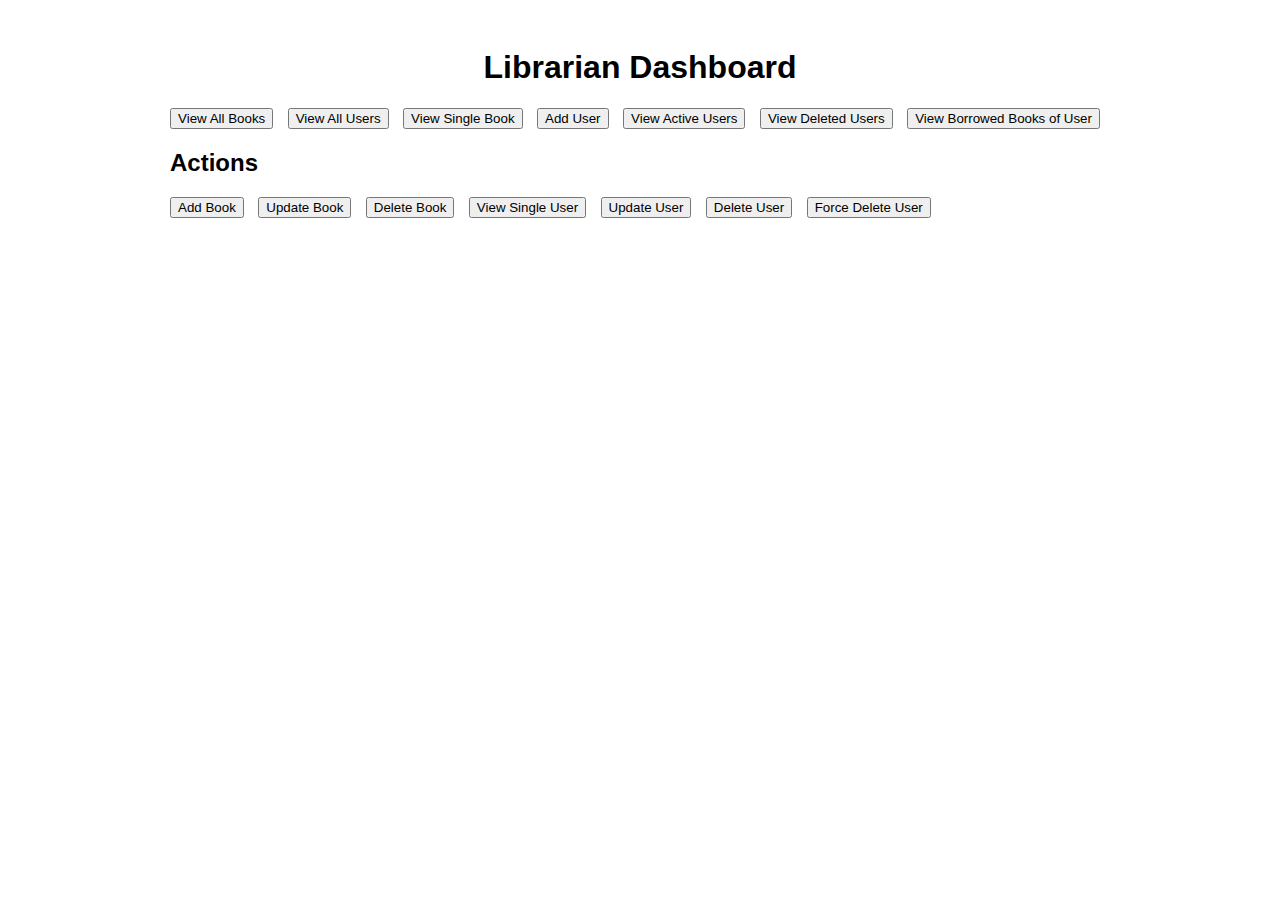
==== librarian-dashboard.html @ 13aad034 "1st push" ====
<!DOCTYPE html>
<html lang="en">

<head>
  <meta charset="UTF-8" />
  <meta name="viewport" content="width=device-width, initial-scale=1.0" />
  <title>Librarian Dashboard</title>
  <style>
    body {
      font-family: Arial, sans-serif;
      padding: 20px;
      display: flex;
      flex-direction: column;
      align-items: center;
    }

    .actions {
      margin-bottom: 20px;
    }

    .actions button {
      margin-right: 10px;
      cursor: pointer;
    }

    #content {
      margin-top: 20px;
      width: 100%;
      max-width: 600px;
    }

    ul {
      list-style-type: none;
      padding: 0;
    }

    li {
      border: 1px solid #ccc;
      padding: 10px;
      border-radius: 5px;
      margin-bottom: 10px;
      background-color: #f9f9f9;
    }

    h1 {
      text-align: center;
    }
  </style>
</head>

<body>
  <h1>Librarian Dashboard</h1>

  <div class="actions">
    <button onclick="fetchBooks()">View All Books</button>
    <button onclick="fetchUsers()">View All Users</button>
    <button onclick="viewBook()">View Single Book</button>
    <button onclick="addUserPrompt()">Add User</button>
    <button onclick="fetchActiveUsers()">View Active Users</button>
    <button onclick="fetchDeletedUsers()">View Deleted Users</button>
    <button onclick="getUserTransactionsPrompt()">View Borrowed Books of User</button>

    <h2>Actions</h2>
    <button onclick="addBookPrompt()">Add Book</button>
    <button onclick="updateBookPrompt()">Update Book</button>
    <button onclick="deleteBookPrompt()">Delete Book</button>
    <button onclick="viewUserPrompt()">View Single User</button>
    <button onclick="updateUserPrompt()">Update User</button>
    <button onclick="deleteUserPrompt()">Delete User</button>
    <button onclick="forceDeleteUserPrompt()">Force Delete User</button>
  </div>

  <div id="content"></div>

  <script>
    const baseUrl = "http://localhost:8080";
    const token = localStorage.getItem("token");

    function forceDeleteUserPrompt() {
      alert('Warning: This action is irreversible!');
      const id = prompt("Enter the ID of the user you want to force delete:");
      if (id) {
        forceDeleteUser(id);
      }
    }

    async function forceDeleteUser(id) {
      try {
        const response = await fetch(`${baseUrl}/librarian/users/${id}/force`, {
          method: 'DELETE',
          headers: { Authorization: `Bearer ${token}` },
        });

        if (!response.ok) throw new Error('Network response was not ok');

        const result = await response.json();
        alert(result.message || 'User force deleted successfully!');
      } catch (error) {
        console.error('Error force deleting user:', error);
        document.getElementById("content").innerHTML = '<p>Error force deleting user.</p>';
      }
    }

    function deleteUserPrompt() {
      const id = prompt("Enter the ID of the user you want to delete:");
      if (id) {
        deleteUser(id);
      }
    }

    async function deleteUser(id) {
      try {
        const response = await fetch(`${baseUrl}/librarian/users/${id}`, {
          method: 'DELETE',
          headers: { Authorization: `Bearer ${token}` },
        });

        if (!response.ok) throw new Error('Network response was not ok');

        const result = await response.json();
        alert(result.message || 'User deleted successfully!');
      } catch (error) {
        console.error('Error deleting user:', error);
        document.getElementById("content").innerHTML = '<p>Error deleting user.</p>';
      }
    }

    function updateUserPrompt() {
      const id = prompt("Enter the ID of the user you want to update:");
      const username = prompt("Enter the username of the user you want to update:");
      const role = prompt("Enter the role of the user you want to update (LIBRARIAN / MEMBER):");
      const isActive = prompt("Enter the status of the user you want to update (true/false):");

      // Convert isActive to a boolean value
      const isActiveBoolean = isActive.toLowerCase() === 'true';

      if (id && username && role && (isActive === 'true' || isActive === 'false')) {
        updateUser(id, { username, role, is_active: isActiveBoolean });
      } else {
        alert('Invalid input!');
      }
    }


    async function updateUser(id, user) {
      try {
        const response = await fetch(`${baseUrl}/librarian/users/${id}`, {
          method: 'PUT',
          headers: {
            'Content-Type': 'application/json',
            Authorization: `Bearer ${token}`,
          },
          body: JSON.stringify(user),
        });

        const result = await response.json();
        console.log(result);
        alert(result.message || 'User updated successfully!');
      } catch (error) {
        console.error('Error updating user:', error);
        document.getElementById("content").innerHTML = '<p>Error updating user.</p>';
      }
    }

    function deleteBookPrompt() {
      const isbn = prompt("Enter isbn of book you want to delete:");
      if (isbn) {
        deleteBook(isbn);
      }
    }

    async function deleteBook(isbn) {
      try {
        const response = await fetch(`${baseUrl}/librarian/books/${isbn}`, {
          method: 'DELETE',
          headers: { Authorization: `Bearer ${token}` },
        });

        if (!response.ok) throw new Error('Network response was not ok');

        const result = await response.json();
        alert(result.message || 'Book deleted successfully!');
      } catch (error) {
        console.error('Error deleting book:', error);
        document.getElementById("content").innerHTML = '<>Error deleting book.</p>';
      }
    }


    function updateBookPrompt() {
      const isbn = prompt("Enter the ISBN of the book you want to update:");
      const title = prompt("Enter the title of the book you want to update:");
      const author = prompt("Enter the author of the book you want to update:");
      const status = prompt("Enter the status of the book you want to update:");
      const qty = Number(prompt("Enter the quantity of the book you want to update:"));
      if (title && author && isbn && status && !isNaN(qty)) {
        updateBook(isbn, { title, author, status, qty });
      } else {
        alert('Invalid input!');
      }
    }

    async function updateBook(isbn, book) {
      try {
        const response = await fetch(`${baseUrl}/librarian/books/${isbn}`, {
          method: 'PUT',
          headers: {
            'Content-Type': 'application/json',
            Authorization: `Bearer ${token}`,
          },
          body: JSON.stringify(book),
        });

        const result = await response.json();
        console.log(result);
        alert(result.message || 'Book updated successfully!');
      } catch (error) {
        console.error('Error updating book:', error);
      }
    }

    // Prompt to add a user
    function addUserPrompt() {
      const username = prompt("Enter username:");
      const password = prompt("Enter password:");
      const role = prompt("Enter role (LIBRARIAN / MEMBER):");
      if (username && password && role) {
        addUser({ username, password, role });
      } else {
        alert('Invalid input!');
      }
    }

    // Add a user
    async function addUser(user) {
      try {
        const response = await fetch(`${baseUrl}/librarian/users`, {
          method: 'POST',
          headers: {
            'Content-Type': 'application/json',
            Authorization: `Bearer ${token}`,
          },
          body: JSON.stringify(user),
        });

        const result = await response.json();
        console.log(result);
        alert(result.message || 'User added successfully!');
      } catch (error) {
        console.error('Error adding User:', error);
      }
    }

    function viewUserPrompt() {
      const isbn = prompt("Enter id of the user you want to view:");
      if (isbn) {
        viewUserById(isbn);
      }
    }

    async function viewUserById(uid) {
      try {
        const response = await fetch(`${baseUrl}/librarian/users/${uid}`, {
          headers: { Authorization: `Bearer ${token}` },
        });

        if (!response.ok) throw new Error('Network response was not ok');

        const user = await response.json();
        renderUsers([user]);
      } catch (error) {
        console.error('Error fetching book by userId:', error);
        document.getElementById("content").innerHTML = '<p>Error fetching user details.</p>';
      }
    }

    // Prompt to view a book by ID
    function viewBook() {
      const isbn = prompt("Enter the ISBN of the book you want to view:");
      if (isbn) {
        viewBookById(isbn);
      }
    }

    // View a book by ID
    async function viewBookById(isbn) {
      try {
        const response = await fetch(`${baseUrl}/librarian/books/${isbn}`, {
          headers: { Authorization: `Bearer ${token}` },
        });

        if (!response.ok) throw new Error('Network response was not ok');
        const book = await response.json();
        renderBooks([book]);
      } catch (error) {
        console.error('Error fetching book by ISBN:', error);
        document.getElementById("content").innerHTML = '<p>Error fetching book details.</p>';
      }
    }

    // Function to render books
    function renderBooks(books) {
      const contentDiv = document.getElementById("content");
      contentDiv.innerHTML = '';
      const ul = document.createElement('ul');
      books.forEach(book => {
        const li = document.createElement('li');
        li.innerHTML = `
                    <strong>Title:</strong> ${book.title}<br>
                    <strong>Author:</strong> ${book.author}<br>
                    <strong>ISBN:</strong> ${book.isbn}<br>
                    <strong>Status:</strong> ${book.status}<br>
                    <strong>Quantity:</strong> ${book.qty}
                `;
        ul.appendChild(li);
      });
      contentDiv.appendChild(ul);
    }

    // Function to render users
    function renderUsers(users) {
      const contentDiv = document.getElementById("content");
      contentDiv.innerHTML = ''; // Clear previous content
      const ul = document.createElement('ul');

      users.forEach(user => {
        const li = document.createElement('li');
        li.innerHTML = `
                <strong>ID:</strong> ${user.id}<br>
                <strong>Username:</strong> ${user.username}<br>
                <strong>Role:</strong> ${user.role}<br>
                <strong>Is Active:</strong> ${user.is_active ? 'Active' : 'Inactive'}
            `;
        ul.appendChild(li);
      });

      contentDiv.appendChild(ul);
    }

    // Fetch and display all books
    async function fetchBooks() {
      try {
        const response = await fetch(`${baseUrl}/librarian/books`, {
          headers: { Authorization: `Bearer ${token}` },
        });
        const books = await response.json();
        renderBooks(books);
      } catch (error) {
        console.error('Error fetching books:', error);
      }
    }

    // Prompt to add a book
    function addBookPrompt() {
      const title = prompt("Enter book title:");
      const author = prompt("Enter book author:");
      const isbn = prompt("Enter book ISBN:");
      const status = prompt("Enter book status (AVAILABLE/OUT_OF_STOCK):");
      const qty = Number(prompt("Enter book quantity:"));
      if (title && author && isbn && !isNaN(qty)) {
        addBook({ title, author, isbn, qty, status });
      } else {
        alert('Invalid input!');
      }
    }

    // Add a book
    async function addBook(book) {
      try {
        const response = await fetch(`${baseUrl}/librarian/books`, {
          method: 'POST',
          headers: {
            'Content-Type': 'application/json',
            Authorization: `Bearer ${token}`,
          },
          body: JSON.stringify(book),
        });

        const result = await response.json();
        console.log(result);
        alert(result.message || 'Book added successfully!');
        fetchBooks();
      } catch (error) {
        console.error('Error adding book:', error);
      }
    }

    // Fetch all users
    async function fetchUsers() {
      try {
        const response = await fetch(`${baseUrl}/librarian/users`, {
          headers: { Authorization: `Bearer ${token}` },
        });

        const users = await response.json();
        renderUsers(users);
      } catch (error) {
        console.error('Error fetching users:', error);
      }
    }

    // Fetch active users
    async function fetchActiveUsers() {
      try {
        const response = await fetch(`${baseUrl}/librarian/users/active`, {
          headers: { Authorization: `Bearer ${token}` },
        });

        const users = await response.json();

        if (users.length === 0) {
          document.getElementById("content").innerHTML = '<p>No active users found.</p>';
        } else {
          renderUsers(users);
        }
      } catch (error) {
        console.error('Error fetching active users:', error);
      }
    }

    // Fetch deleted users
    async function fetchDeletedUsers() {
      try {
        const response = await fetch(`${baseUrl}/librarian/users/deleted`, {
          headers: { Authorization: `Bearer ${token}` },
        });

        const users = await response.json();
        renderUsers(users);
      } catch (error) {
        console.error('Error fetching deleted users:', error);
      }
    }

    function renderTransction(transactions) {
      const contentDiv = document.getElementById("content");
      contentDiv.innerHTML = '';
      const ul = document.createElement('ul');
      transactions.forEach(transaction => {
        const li = document.createElement('li');
        li.innerHTML = `
                    <strong>ID:</strong> ${transaction.id}<br>
                    <strong>UserID:</strong> ${transaction.user_id}<br>
                    <strong>BookID:</strong> ${transaction.book_id}<br>
                    <strong>BorrowedAt:</strong> ${transaction.borrowed_at}<br>
                    <strong>ReturnedAt:</strong> ${transaction.returned_at}<br>
                    <strong>Status:</strong> ${transaction.status}
                `;
        ul.appendChild(li);
      });
      contentDiv.appendChild(ul);
    }

    // Fetch borrowed books of a user
    function getUserTransactionsPrompt() {
      const userId = prompt("Enter the user ID:");
      if (userId) {
        fetchUserTransactions(userId);
      }
    }

    async function fetchUserTransactions(userId) {
      try {
        const response = await fetch(`${baseUrl}/librarian/users/${userId}/history`, {
          headers: { Authorization: `Bearer ${token}` },
        });

        const transactions = await response.json();

        if (transactions.length === 0) {
          document.getElementById("content").innerHTML = '<p>No Transactions found for this user.</p>';
        } else {
          renderTransction(transactions);
        }
      } catch (error) {
        console.error('Error fetching user borrowed books:', error);
      }
    }

  </script>
</body>

</html>
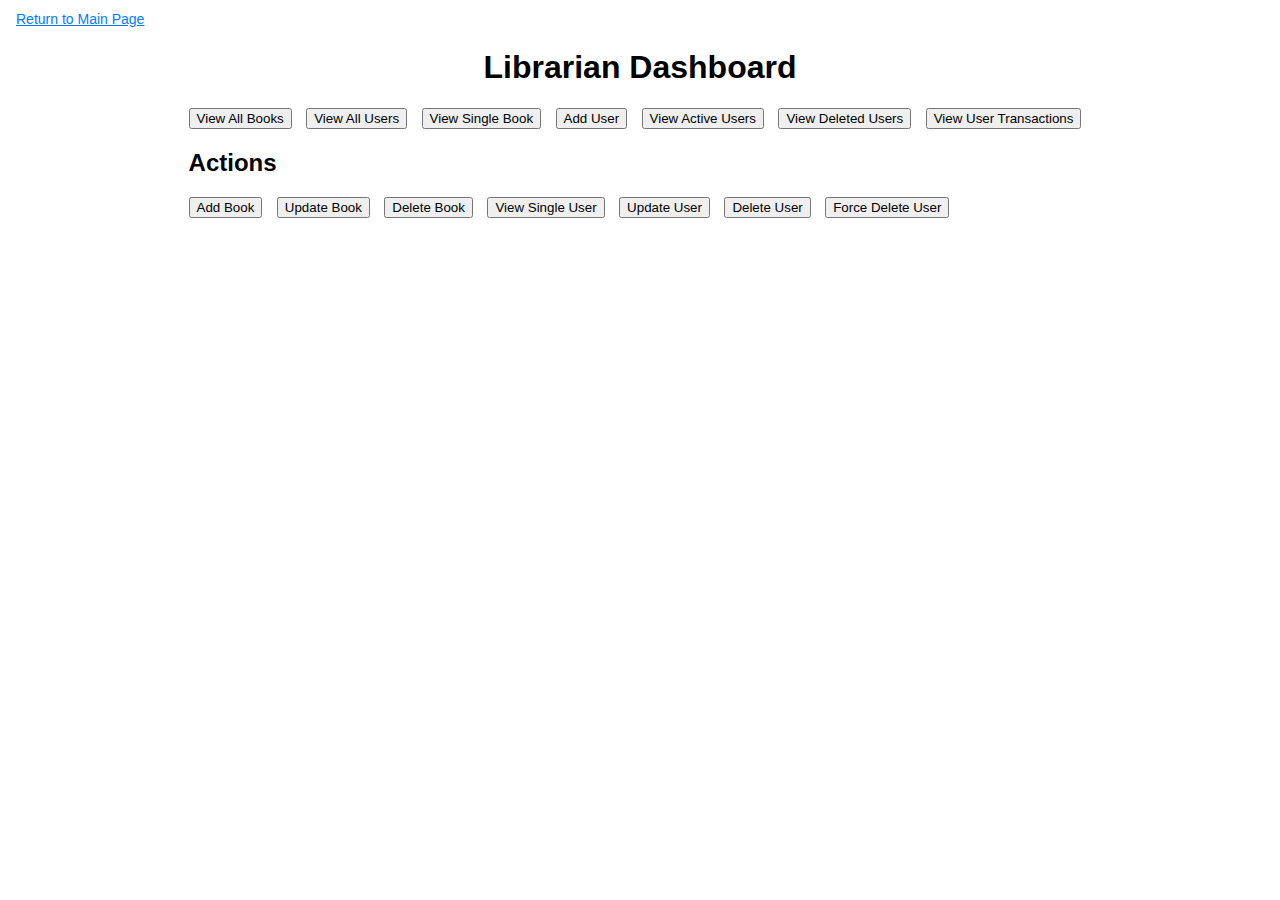
==== commit 11390850: "some changes made for smooth experience" ====
--- a/librarian-dashboard.html
+++ b/librarian-dashboard.html
@@ -1,483 +1,506 @@
-<!DOCTYPE html>
-<html lang="en">
-
-<head>
-  <meta charset="UTF-8" />
-  <meta name="viewport" content="width=device-width, initial-scale=1.0" />
-  <title>Librarian Dashboard</title>
-  <style>
-    body {
-      font-family: Arial, sans-serif;
-      padding: 20px;
-      display: flex;
-      flex-direction: column;
-      align-items: center;
-    }
-
-    .actions {
-      margin-bottom: 20px;
-    }
-
-    .actions button {
-      margin-right: 10px;
-      cursor: pointer;
-    }
-
-    #content {
-      margin-top: 20px;
-      width: 100%;
-      max-width: 600px;
-    }
-
-    ul {
-      list-style-type: none;
-      padding: 0;
-    }
-
-    li {
-      border: 1px solid #ccc;
-      padding: 10px;
-      border-radius: 5px;
-      margin-bottom: 10px;
-      background-color: #f9f9f9;
-    }
-
-    h1 {
-      text-align: center;
-    }
-  </style>
-</head>
-
-<body>
-  <h1>Librarian Dashboard</h1>
-
-  <div class="actions">
-    <button onclick="fetchBooks()">View All Books</button>
-    <button onclick="fetchUsers()">View All Users</button>
-    <button onclick="viewBook()">View Single Book</button>
-    <button onclick="addUserPrompt()">Add User</button>
-    <button onclick="fetchActiveUsers()">View Active Users</button>
-    <button onclick="fetchDeletedUsers()">View Deleted Users</button>
-    <button onclick="getUserTransactionsPrompt()">View Borrowed Books of User</button>
-
-    <h2>Actions</h2>
-    <button onclick="addBookPrompt()">Add Book</button>
-    <button onclick="updateBookPrompt()">Update Book</button>
-    <button onclick="deleteBookPrompt()">Delete Book</button>
-    <button onclick="viewUserPrompt()">View Single User</button>
-    <button onclick="updateUserPrompt()">Update User</button>
-    <button onclick="deleteUserPrompt()">Delete User</button>
-    <button onclick="forceDeleteUserPrompt()">Force Delete User</button>
-  </div>
-
-  <div id="content"></div>
-
-  <script>
-    const baseUrl = "http://localhost:8080";
-    const token = localStorage.getItem("token");
-
-    function forceDeleteUserPrompt() {
-      alert('Warning: This action is irreversible!');
-      const id = prompt("Enter the ID of the user you want to force delete:");
-      if (id) {
-        forceDeleteUser(id);
-      }
-    }
-
-    async function forceDeleteUser(id) {
-      try {
-        const response = await fetch(`${baseUrl}/librarian/users/${id}/force`, {
-          method: 'DELETE',
-          headers: { Authorization: `Bearer ${token}` },
-        });
-
-        if (!response.ok) throw new Error('Network response was not ok');
-
-        const result = await response.json();
-        alert(result.message || 'User force deleted successfully!');
-      } catch (error) {
-        console.error('Error force deleting user:', error);
-        document.getElementById("content").innerHTML = '<p>Error force deleting user.</p>';
-      }
-    }
-
-    function deleteUserPrompt() {
-      const id = prompt("Enter the ID of the user you want to delete:");
-      if (id) {
-        deleteUser(id);
-      }
-    }
-
-    async function deleteUser(id) {
-      try {
-        const response = await fetch(`${baseUrl}/librarian/users/${id}`, {
-          method: 'DELETE',
-          headers: { Authorization: `Bearer ${token}` },
-        });
-
-        if (!response.ok) throw new Error('Network response was not ok');
-
-        const result = await response.json();
-        alert(result.message || 'User deleted successfully!');
-      } catch (error) {
-        console.error('Error deleting user:', error);
-        document.getElementById("content").innerHTML = '<p>Error deleting user.</p>';
-      }
-    }
-
-    function updateUserPrompt() {
-      const id = prompt("Enter the ID of the user you want to update:");
-      const username = prompt("Enter the username of the user you want to update:");
-      const role = prompt("Enter the role of the user you want to update (LIBRARIAN / MEMBER):");
-      const isActive = prompt("Enter the status of the user you want to update (true/false):");
-
-      // Convert isActive to a boolean value
-      const isActiveBoolean = isActive.toLowerCase() === 'true';
-
-      if (id && username && role && (isActive === 'true' || isActive === 'false')) {
-        updateUser(id, { username, role, is_active: isActiveBoolean });
-      } else {
-        alert('Invalid input!');
-      }
-    }
-
-
-    async function updateUser(id, user) {
-      try {
-        const response = await fetch(`${baseUrl}/librarian/users/${id}`, {
-          method: 'PUT',
-          headers: {
-            'Content-Type': 'application/json',
-            Authorization: `Bearer ${token}`,
-          },
-          body: JSON.stringify(user),
-        });
-
-        const result = await response.json();
-        console.log(result);
-        alert(result.message || 'User updated successfully!');
-      } catch (error) {
-        console.error('Error updating user:', error);
-        document.getElementById("content").innerHTML = '<p>Error updating user.</p>';
-      }
-    }
-
-    function deleteBookPrompt() {
-      const isbn = prompt("Enter isbn of book you want to delete:");
-      if (isbn) {
-        deleteBook(isbn);
-      }
-    }
-
-    async function deleteBook(isbn) {
-      try {
-        const response = await fetch(`${baseUrl}/librarian/books/${isbn}`, {
-          method: 'DELETE',
-          headers: { Authorization: `Bearer ${token}` },
-        });
-
-        if (!response.ok) throw new Error('Network response was not ok');
-
-        const result = await response.json();
-        alert(result.message || 'Book deleted successfully!');
-      } catch (error) {
-        console.error('Error deleting book:', error);
-        document.getElementById("content").innerHTML = '<>Error deleting book.</p>';
-      }
-    }
-
-
-    function updateBookPrompt() {
-      const isbn = prompt("Enter the ISBN of the book you want to update:");
-      const title = prompt("Enter the title of the book you want to update:");
-      const author = prompt("Enter the author of the book you want to update:");
-      const status = prompt("Enter the status of the book you want to update:");
-      const qty = Number(prompt("Enter the quantity of the book you want to update:"));
-      if (title && author && isbn && status && !isNaN(qty)) {
-        updateBook(isbn, { title, author, status, qty });
-      } else {
-        alert('Invalid input!');
-      }
-    }
-
-    async function updateBook(isbn, book) {
-      try {
-        const response = await fetch(`${baseUrl}/librarian/books/${isbn}`, {
-          method: 'PUT',
-          headers: {
-            'Content-Type': 'application/json',
-            Authorization: `Bearer ${token}`,
-          },
-          body: JSON.stringify(book),
-        });
-
-        const result = await response.json();
-        console.log(result);
-        alert(result.message || 'Book updated successfully!');
-      } catch (error) {
-        console.error('Error updating book:', error);
-      }
-    }
-
-    // Prompt to add a user
-    function addUserPrompt() {
-      const username = prompt("Enter username:");
-      const password = prompt("Enter password:");
-      const role = prompt("Enter role (LIBRARIAN / MEMBER):");
-      if (username && password && role) {
-        addUser({ username, password, role });
-      } else {
-        alert('Invalid input!');
-      }
-    }
-
-    // Add a user
-    async function addUser(user) {
-      try {
-        const response = await fetch(`${baseUrl}/librarian/users`, {
-          method: 'POST',
-          headers: {
-            'Content-Type': 'application/json',
-            Authorization: `Bearer ${token}`,
-          },
-          body: JSON.stringify(user),
-        });
-
-        const result = await response.json();
-        console.log(result);
-        alert(result.message || 'User added successfully!');
-      } catch (error) {
-        console.error('Error adding User:', error);
-      }
-    }
-
-    function viewUserPrompt() {
-      const isbn = prompt("Enter id of the user you want to view:");
-      if (isbn) {
-        viewUserById(isbn);
-      }
-    }
-
-    async function viewUserById(uid) {
-      try {
-        const response = await fetch(`${baseUrl}/librarian/users/${uid}`, {
-          headers: { Authorization: `Bearer ${token}` },
-        });
-
-        if (!response.ok) throw new Error('Network response was not ok');
-
-        const user = await response.json();
-        renderUsers([user]);
-      } catch (error) {
-        console.error('Error fetching book by userId:', error);
-        document.getElementById("content").innerHTML = '<p>Error fetching user details.</p>';
-      }
-    }
-
-    // Prompt to view a book by ID
-    function viewBook() {
-      const isbn = prompt("Enter the ISBN of the book you want to view:");
-      if (isbn) {
-        viewBookById(isbn);
-      }
-    }
-
-    // View a book by ID
-    async function viewBookById(isbn) {
-      try {
-        const response = await fetch(`${baseUrl}/librarian/books/${isbn}`, {
-          headers: { Authorization: `Bearer ${token}` },
-        });
-
-        if (!response.ok) throw new Error('Network response was not ok');
-        const book = await response.json();
-        renderBooks([book]);
-      } catch (error) {
-        console.error('Error fetching book by ISBN:', error);
-        document.getElementById("content").innerHTML = '<p>Error fetching book details.</p>';
-      }
-    }
-
-    // Function to render books
-    function renderBooks(books) {
-      const contentDiv = document.getElementById("content");
-      contentDiv.innerHTML = '';
-      const ul = document.createElement('ul');
-      books.forEach(book => {
-        const li = document.createElement('li');
-        li.innerHTML = `
-                    <strong>Title:</strong> ${book.title}<br>
-                    <strong>Author:</strong> ${book.author}<br>
-                    <strong>ISBN:</strong> ${book.isbn}<br>
-                    <strong>Status:</strong> ${book.status}<br>
-                    <strong>Quantity:</strong> ${book.qty}
-                `;
-        ul.appendChild(li);
-      });
-      contentDiv.appendChild(ul);
-    }
-
-    // Function to render users
-    function renderUsers(users) {
-      const contentDiv = document.getElementById("content");
-      contentDiv.innerHTML = ''; // Clear previous content
-      const ul = document.createElement('ul');
-
-      users.forEach(user => {
-        const li = document.createElement('li');
-        li.innerHTML = `
-                <strong>ID:</strong> ${user.id}<br>
-                <strong>Username:</strong> ${user.username}<br>
-                <strong>Role:</strong> ${user.role}<br>
-                <strong>Is Active:</strong> ${user.is_active ? 'Active' : 'Inactive'}
-            `;
-        ul.appendChild(li);
-      });
-
-      contentDiv.appendChild(ul);
-    }
-
-    // Fetch and display all books
-    async function fetchBooks() {
-      try {
-        const response = await fetch(`${baseUrl}/librarian/books`, {
-          headers: { Authorization: `Bearer ${token}` },
-        });
-        const books = await response.json();
-        renderBooks(books);
-      } catch (error) {
-        console.error('Error fetching books:', error);
-      }
-    }
-
-    // Prompt to add a book
-    function addBookPrompt() {
-      const title = prompt("Enter book title:");
-      const author = prompt("Enter book author:");
-      const isbn = prompt("Enter book ISBN:");
-      const status = prompt("Enter book status (AVAILABLE/OUT_OF_STOCK):");
-      const qty = Number(prompt("Enter book quantity:"));
-      if (title && author && isbn && !isNaN(qty)) {
-        addBook({ title, author, isbn, qty, status });
-      } else {
-        alert('Invalid input!');
-      }
-    }
-
-    // Add a book
-    async function addBook(book) {
-      try {
-        const response = await fetch(`${baseUrl}/librarian/books`, {
-          method: 'POST',
-          headers: {
-            'Content-Type': 'application/json',
-            Authorization: `Bearer ${token}`,
-          },
-          body: JSON.stringify(book),
-        });
-
-        const result = await response.json();
-        console.log(result);
-        alert(result.message || 'Book added successfully!');
-        fetchBooks();
-      } catch (error) {
-        console.error('Error adding book:', error);
-      }
-    }
-
-    // Fetch all users
-    async function fetchUsers() {
-      try {
-        const response = await fetch(`${baseUrl}/librarian/users`, {
-          headers: { Authorization: `Bearer ${token}` },
-        });
-
-        const users = await response.json();
-        renderUsers(users);
-      } catch (error) {
-        console.error('Error fetching users:', error);
-      }
-    }
-
-    // Fetch active users
-    async function fetchActiveUsers() {
-      try {
-        const response = await fetch(`${baseUrl}/librarian/users/active`, {
-          headers: { Authorization: `Bearer ${token}` },
-        });
-
-        const users = await response.json();
-
-        if (users.length === 0) {
-          document.getElementById("content").innerHTML = '<p>No active users found.</p>';
-        } else {
-          renderUsers(users);
-        }
-      } catch (error) {
-        console.error('Error fetching active users:', error);
-      }
-    }
-
-    // Fetch deleted users
-    async function fetchDeletedUsers() {
-      try {
-        const response = await fetch(`${baseUrl}/librarian/users/deleted`, {
-          headers: { Authorization: `Bearer ${token}` },
-        });
-
-        const users = await response.json();
-        renderUsers(users);
-      } catch (error) {
-        console.error('Error fetching deleted users:', error);
-      }
-    }
-
-    function renderTransction(transactions) {
-      const contentDiv = document.getElementById("content");
-      contentDiv.innerHTML = '';
-      const ul = document.createElement('ul');
-      transactions.forEach(transaction => {
-        const li = document.createElement('li');
-        li.innerHTML = `
-                    <strong>ID:</strong> ${transaction.id}<br>
-                    <strong>UserID:</strong> ${transaction.user_id}<br>
-                    <strong>BookID:</strong> ${transaction.book_id}<br>
-                    <strong>BorrowedAt:</strong> ${transaction.borrowed_at}<br>
-                    <strong>ReturnedAt:</strong> ${transaction.returned_at}<br>
-                    <strong>Status:</strong> ${transaction.status}
-                `;
-        ul.appendChild(li);
-      });
-      contentDiv.appendChild(ul);
-    }
-
-    // Fetch borrowed books of a user
-    function getUserTransactionsPrompt() {
-      const userId = prompt("Enter the user ID:");
-      if (userId) {
-        fetchUserTransactions(userId);
-      }
-    }
-
-    async function fetchUserTransactions(userId) {
-      try {
-        const response = await fetch(`${baseUrl}/librarian/users/${userId}/history`, {
-          headers: { Authorization: `Bearer ${token}` },
-        });
-
-        const transactions = await response.json();
-
-        if (transactions.length === 0) {
-          document.getElementById("content").innerHTML = '<p>No Transactions found for this user.</p>';
-        } else {
-          renderTransction(transactions);
-        }
-      } catch (error) {
-        console.error('Error fetching user borrowed books:', error);
-      }
-    }
-
-  </script>
-</body>
-
+<!DOCTYPE html>
+<html lang="en">
+
+<head>
+  <meta charset="UTF-8" />
+  <meta name="viewport" content="width=device-width, initial-scale=1.0" />
+  <title>Librarian Dashboard</title>
+  <style>
+    body {
+      font-family: Arial, sans-serif;
+      padding: 20px;
+      display: flex;
+      flex-direction: column;
+      align-items: center;
+    }
+
+    .actions {
+      margin-bottom: 20px;
+    }
+
+    .actions button {
+      margin-right: 10px;
+      cursor: pointer;
+    }
+
+    #content {
+      margin-top: 20px;
+      width: 100%;
+      max-width: 600px;
+    }
+
+    ul {
+      list-style-type: none;
+      padding: 0;
+    }
+
+    li {
+      border: 1px solid #ccc;
+      padding: 10px;
+      border-radius: 5px;
+      margin-bottom: 10px;
+      background-color: #f9f9f9;
+    }
+
+    h1 {
+      text-align: center;
+    }
+
+    .return-button {
+      position: absolute;
+      top: 10px;
+      left: 10px;
+      background-color: transparent;
+      color: #007bff;
+      border: none;
+      cursor: pointer;
+      font-size: 14px;
+      text-decoration: underline;
+    }
+
+    .return-button:hover {
+      color: #0056b3;
+    }
+  </style>
+</head>
+
+<body>
+  <button class="return-button" onclick="window.location.href='index.html'">Return to Main Page</button>
+
+  <h1>Librarian Dashboard</h1>
+
+  <div class="actions">
+    <button onclick="fetchBooks()">View All Books</button>
+    <button onclick="fetchUsers()">View All Users</button>
+    <button onclick="viewBook()">View Single Book</button>
+    <button onclick="addUserPrompt()">Add User</button>
+    <button onclick="fetchActiveUsers()">View Active Users</button>
+    <button onclick="fetchDeletedUsers()">View Deleted Users</button>
+    <button onclick="getUserTransactionsPrompt()">View User Transactions</button>
+
+    <h2>Actions</h2>
+    <button onclick="addBookPrompt()">Add Book</button>
+    <button onclick="updateBookPrompt()">Update Book</button>
+    <button onclick="deleteBookPrompt()">Delete Book</button>
+    <button onclick="viewUserPrompt()">View Single User</button>
+    <button onclick="updateUserPrompt()">Update User</button>
+    <button onclick="deleteUserPrompt()">Delete User</button>
+    <button onclick="forceDeleteUserPrompt()">Force Delete User</button>
+  </div>
+
+  <div id="content"></div>
+
+  <script>
+    const baseUrl = "https://iit-bombay-library-management-system.onrender.com";
+    const token = localStorage.getItem("token");
+
+    function forceDeleteUserPrompt() {
+      alert('Warning: This action is irreversible!');
+      const id = prompt("Enter the ID of the user you want to force delete:");
+      if (id) {
+        forceDeleteUser(id);
+      }
+    }
+
+    async function forceDeleteUser(id) {
+      try {
+        const response = await fetch(`${baseUrl}/librarian/users/${id}/force`, {
+          method: 'DELETE',
+          headers: { Authorization: `Bearer ${token}` },
+        });
+
+        if (!response.ok) {
+          const result = await response.json(); // Get the JSON response
+          document.getElementById("content").innerHTML = `<p>${result.error || 'Error occurred'}</p>`;
+          return;
+        }
+
+        const result = await response.json();
+        alert(result.message || 'User force deleted successfully!');
+      } catch (error) {
+        console.error('Error force deleting user:', error);
+        document.getElementById("content").innerHTML = '<p>Error force deleting user.</p>';
+      }
+    }
+
+
+    function deleteUserPrompt() {
+      const id = prompt("Enter the ID of the user you want to delete:");
+      if (id) {
+        deleteUser(id);
+      }
+    }
+
+    async function deleteUser(id) {
+      try {
+        const response = await fetch(`${baseUrl}/librarian/users/${id}`, {
+          method: 'DELETE',
+          headers: { Authorization: `Bearer ${token}` },
+        });
+
+        if (!response.ok) throw new Error('Network response was not ok');
+
+        const result = await response.json();
+        alert(result.message || 'User deleted successfully!');
+      } catch (error) {
+        console.error('Error deleting user:', error);
+        document.getElementById("content").innerHTML = '<p>Error deleting user.</p>';
+      }
+    }
+
+    function updateUserPrompt() {
+      const id = prompt("Enter the ID of the user you want to update:");
+      const username = prompt("Enter the username of the user you want to update:");
+      const role = prompt("Enter the role of the user you want to update (LIBRARIAN / MEMBER):");
+      const isActive = prompt("Enter the status of the user you want to update (true/false):");
+
+      // Convert isActive to a boolean value
+      const isActiveBoolean = isActive.toLowerCase() === 'true';
+
+      if (id && username && role && (isActive === 'true' || isActive === 'false')) {
+        updateUser(id, { username, role, is_active: isActiveBoolean });
+      } else {
+        alert('Invalid input!');
+      }
+    }
+
+
+    async function updateUser(id, user) {
+      try {
+        const response = await fetch(`${baseUrl}/librarian/users/${id}`, {
+          method: 'PUT',
+          headers: {
+            'Content-Type': 'application/json',
+            Authorization: `Bearer ${token}`,
+          },
+          body: JSON.stringify(user),
+        });
+
+        const result = await response.json();
+        console.log(result);
+        alert(result.message || 'User updated successfully!');
+      } catch (error) {
+        console.error('Error updating user:', error);
+        document.getElementById("content").innerHTML = '<p>Error updating user.</p>';
+      }
+    }
+
+    function deleteBookPrompt() {
+      const isbn = prompt("Enter isbn of book you want to delete:");
+      if (isbn) {
+        deleteBook(isbn);
+      }
+    }
+
+    async function deleteBook(isbn) {
+      try {
+        const response = await fetch(`${baseUrl}/librarian/books/${isbn}`, {
+          method: 'DELETE',
+          headers: { Authorization: `Bearer ${token}` },
+        });
+
+        if (!response.ok) throw new Error('Network response was not ok');
+
+        const result = await response.json();
+        alert(result.message || 'Book deleted successfully!');
+      } catch (error) {
+        console.error('Error deleting book:', error);
+        document.getElementById("content").innerHTML = '<>Error deleting book.</p>';
+      }
+    }
+
+
+    function updateBookPrompt() {
+      const isbn = prompt("Enter the ISBN of the book you want to update:");
+      const title = prompt("Enter the title of the book you want to update:");
+      const author = prompt("Enter the author of the book you want to update:");
+      const status = prompt("Enter the status of the book you want to update (AVAILABLE/OUT_OF_STOCK):");
+      const qty = Number(prompt("Enter the quantity of the book you want to update:"));
+      if (title && author && isbn && status && !isNaN(qty)) {
+        updateBook(isbn, { title, author, status, qty });
+      } else {
+        alert('Invalid input!');
+      }
+    }
+
+    async function updateBook(isbn, book) {
+      try {
+        const response = await fetch(`${baseUrl}/librarian/books/${isbn}`, {
+          method: 'PUT',
+          headers: {
+            'Content-Type': 'application/json',
+            Authorization: `Bearer ${token}`,
+          },
+          body: JSON.stringify(book),
+        });
+
+        const result = await response.json();
+        console.log(result);
+        alert(result.message || 'Book updated successfully!');
+      } catch (error) {
+        console.error('Error updating book:', error);
+      }
+    }
+
+    // Prompt to add a user
+    function addUserPrompt() {
+      const username = prompt("Enter username:");
+      const password = prompt("Enter password:");
+      const role = prompt("Enter role (LIBRARIAN / MEMBER):");
+      if (username && password && role) {
+        addUser({ username, password, role });
+      } else {
+        alert('Invalid input!');
+      }
+    }
+
+    // Add a user
+    async function addUser(user) {
+      try {
+        const response = await fetch(`${baseUrl}/librarian/users`, {
+          method: 'POST',
+          headers: {
+            'Content-Type': 'application/json',
+            Authorization: `Bearer ${token}`,
+          },
+          body: JSON.stringify(user),
+        });
+
+        const result = await response.json();
+        console.log(result);
+        alert(result.message || 'User added successfully!');
+      } catch (error) {
+        console.error('Error adding User:', error);
+      }
+    }
+
+    function viewUserPrompt() {
+      const isbn = prompt("Enter id of the user you want to view:");
+      if (isbn) {
+        viewUserById(isbn);
+      }
+    }
+
+    async function viewUserById(uid) {
+      try {
+        const response = await fetch(`${baseUrl}/librarian/users/${uid}`, {
+          headers: { Authorization: `Bearer ${token}` },
+        });
+
+        if (!response.ok) throw new Error('Network response was not ok');
+
+        const user = await response.json();
+        renderUsers([user]);
+      } catch (error) {
+        console.error('Error fetching book by userId:', error);
+        document.getElementById("content").innerHTML = '<p>Error fetching user details.</p>';
+      }
+    }
+
+    // Prompt to view a book by ID
+    function viewBook() {
+      const isbn = prompt("Enter the ISBN of the book you want to view:");
+      if (isbn) {
+        viewBookById(isbn);
+      }
+    }
+
+    // View a book by ID
+    async function viewBookById(isbn) {
+      try {
+        const response = await fetch(`${baseUrl}/librarian/books/${isbn}`, {
+          headers: { Authorization: `Bearer ${token}` },
+        });
+
+        if (!response.ok) throw new Error('Network response was not ok');
+        const book = await response.json();
+        renderBooks([book]);
+      } catch (error) {
+        console.error('Error fetching book by ISBN:', error);
+        document.getElementById("content").innerHTML = '<p>Error fetching book details.</p>';
+      }
+    }
+
+    // Function to render books
+    function renderBooks(books) {
+      const contentDiv = document.getElementById("content");
+      contentDiv.innerHTML = '';
+      const ul = document.createElement('ul');
+      books.forEach(book => {
+        const li = document.createElement('li');
+        li.innerHTML = `
+                    <strong>Title:</strong> ${book.title}<br>
+                    <strong>Author:</strong> ${book.author}<br>
+                    <strong>ISBN:</strong> ${book.isbn}<br>
+                    <strong>Status:</strong> ${book.status}<br>
+                    <strong>Quantity:</strong> ${book.qty}
+                `;
+        ul.appendChild(li);
+      });
+      contentDiv.appendChild(ul);
+    }
+
+    // Function to render users
+    function renderUsers(users) {
+      const contentDiv = document.getElementById("content");
+      contentDiv.innerHTML = ''; // Clear previous content
+      const ul = document.createElement('ul');
+
+      users.forEach(user => {
+        const li = document.createElement('li');
+        li.innerHTML = `
+                <strong>ID:</strong> ${user.id}<br>
+                <strong>Username:</strong> ${user.username}<br>
+                <strong>Role:</strong> ${user.role}<br>
+                <strong>Is Active:</strong> ${user.is_active ? 'Active' : 'Inactive'}
+            `;
+        ul.appendChild(li);
+      });
+
+      contentDiv.appendChild(ul);
+    }
+
+    // Fetch and display all books
+    async function fetchBooks() {
+      try {
+        const response = await fetch(`${baseUrl}/librarian/books`, {
+          headers: { Authorization: `Bearer ${token}` },
+        });
+        const books = await response.json();
+        renderBooks(books);
+      } catch (error) {
+        console.error('Error fetching books:', error);
+      }
+    }
+
+    // Prompt to add a book
+    function addBookPrompt() {
+      const title = prompt("Enter book title:");
+      const author = prompt("Enter book author:");
+      const isbn = prompt("Enter book ISBN:");
+      const status = prompt("Enter book status (AVAILABLE/OUT_OF_STOCK):");
+      const qty = Number(prompt("Enter book quantity:"));
+      if (title && author && isbn && !isNaN(qty)) {
+        addBook({ title, author, isbn, qty, status });
+      } else {
+        alert('Invalid input!');
+      }
+    }
+
+    // Add a book
+    async function addBook(book) {
+      try {
+        const response = await fetch(`${baseUrl}/librarian/books`, {
+          method: 'POST',
+          headers: {
+            'Content-Type': 'application/json',
+            Authorization: `Bearer ${token}`,
+          },
+          body: JSON.stringify(book),
+        });
+
+        const result = await response.json();
+        console.log(result);
+        alert(result.message || 'Book added successfully!');
+        fetchBooks();
+      } catch (error) {
+        console.error('Error adding book:', error);
+      }
+    }
+
+    // Fetch all users
+    async function fetchUsers() {
+      try {
+        const response = await fetch(`${baseUrl}/librarian/users`, {
+          headers: { Authorization: `Bearer ${token}` },
+        });
+
+        const users = await response.json();
+        renderUsers(users);
+      } catch (error) {
+        console.error('Error fetching users:', error);
+      }
+    }
+
+    // Fetch active users
+    async function fetchActiveUsers() {
+      try {
+        const response = await fetch(`${baseUrl}/librarian/users/active`, {
+          headers: { Authorization: `Bearer ${token}` },
+        });
+
+        const users = await response.json();
+
+        if (users.length === 0) {
+          document.getElementById("content").innerHTML = '<p>No active users found.</p>';
+        } else {
+          renderUsers(users);
+        }
+      } catch (error) {
+        console.error('Error fetching active users:', error);
+      }
+    }
+
+    // Fetch deleted users
+    async function fetchDeletedUsers() {
+      try {
+        const response = await fetch(`${baseUrl}/librarian/users/deleted`, {
+          headers: { Authorization: `Bearer ${token}` },
+        });
+
+        const users = await response.json();
+        renderUsers(users);
+      } catch (error) {
+        console.error('Error fetching deleted users:', error);
+      }
+    }
+
+    function renderTransction(transactions) {
+      const contentDiv = document.getElementById("content");
+      contentDiv.innerHTML = '';
+      const ul = document.createElement('ul');
+      transactions.forEach(transaction => {
+        const li = document.createElement('li');
+        li.innerHTML = `
+                    <strong>ID:</strong> ${transaction.id}<br>
+                    <strong>UserID:</strong> ${transaction.user_id}<br>
+                    <strong>BookID:</strong> ${transaction.book_id}<br>
+                    <strong>BorrowedAt:</strong> ${transaction.borrowed_at}<br>
+                    <strong>ReturnedAt:</strong> ${transaction.returned_at}<br>
+                    <strong>Status:</strong> ${transaction.status}
+                `;
+        ul.appendChild(li);
+      });
+      contentDiv.appendChild(ul);
+    }
+
+    // Fetch borrowed books of a user
+    function getUserTransactionsPrompt() {
+      const userId = prompt("Enter the user ID:");
+      if (userId) {
+        fetchUserTransactions(userId);
+      }
+    }
+
+    async function fetchUserTransactions(userId) {
+      try {
+        const response = await fetch(`${baseUrl}/librarian/users/${userId}/history`, {
+          headers: { Authorization: `Bearer ${token}` },
+        });
+
+        const transactions = await response.json();
+
+        if (transactions.length === 0) {
+          document.getElementById("content").innerHTML = '<p>No Transactions found for this user.</p>';
+        } else {
+          renderTransction(transactions);
+        }
+      } catch (error) {
+        console.error('Error fetching user borrowed books:', error);
+      }
+    }
+
+  </script>
+</body>
+
 </html>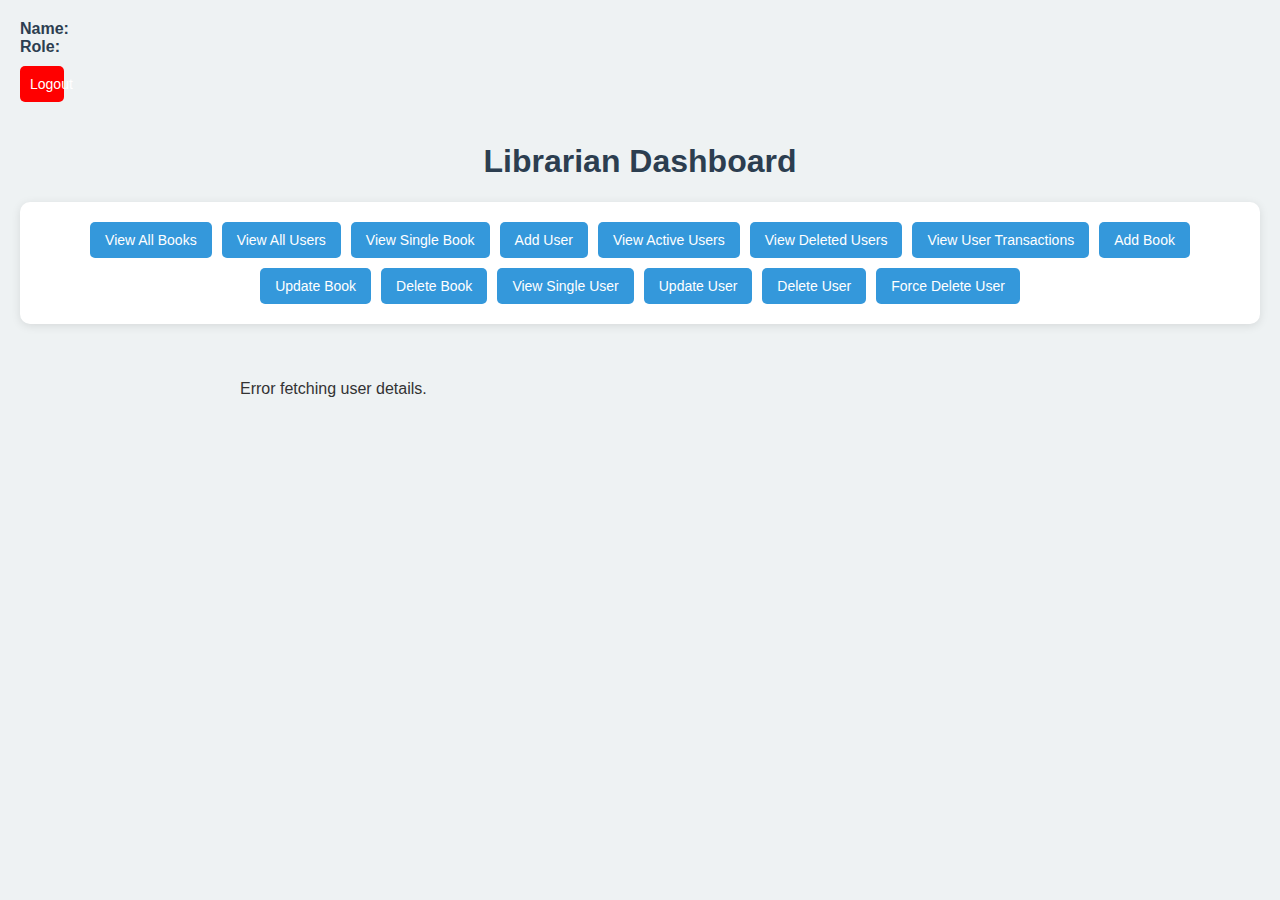
==== commit 4cf6cdbd: "made some changes for better usability and performance" ====
--- a/librarian-dashboard.html
+++ b/librarian-dashboard.html
@@ -7,26 +7,60 @@
   <title>Librarian Dashboard</title>
   <style>
     body {
-      font-family: Arial, sans-serif;
+      font-family: 'Arial', sans-serif;
+      background-color: #eef2f3;
+      color: #333;
       padding: 20px;
       display: flex;
       flex-direction: column;
       align-items: center;
+      margin: 0;
+    }
+
+    header {
+      width: 100%;
+      display: flex;
+      justify-content: space-between;
+      align-items: center;
+      margin-bottom: 20px;
+    }
+
+    h1 {
+      text-align: center;
+      color: #2c3e50;
     }
 
     .actions {
+      display: flex;
+      flex-wrap: wrap;
+      justify-content: center;
+      gap: 10px;
       margin-bottom: 20px;
+      padding: 20px;
+      border-radius: 10px;
+      background-color: #ffffff;
+      box-shadow: 0 2px 10px rgba(0, 0, 0, 0.1);
     }
 
     .actions button {
-      margin-right: 10px;
+      padding: 10px 15px;
+      border: none;
+      border-radius: 5px;
+      background-color: #3498db;
+      color: white;
       cursor: pointer;
+      transition: background-color 0.3s;
+      font-size: 14px;
+    }
+
+    .actions button:hover {
+      background-color: #2980b9;
     }
 
     #content {
       margin-top: 20px;
       width: 100%;
-      max-width: 600px;
+      max-width: 800px;
     }
 
     ul {
@@ -36,75 +70,453 @@
 
     li {
       border: 1px solid #ccc;
-      padding: 10px;
+      padding: 15px;
       border-radius: 5px;
       margin-bottom: 10px;
-      background-color: #f9f9f9;
-    }
-
-    h1 {
-      text-align: center;
-    }
-
-    .return-button {
-      position: absolute;
-      top: 10px;
-      left: 10px;
-      background-color: transparent;
-      color: #007bff;
+      background-color: #fafafa;
+      box-shadow: 0 1px 5px rgba(0, 0, 0, 0.1);
+    }
+
+    strong {
+      color: #2c3e50;
+    }
+
+    #user-info {
+      text-align: left;
+    }
+
+    @media (max-width: 600px) {
+      .actions {
+        flex-direction: column;
+        align-items: center;
+      }
+    }
+
+    .modal {
+      display: none;
+      position: fixed;
+      z-index: 1;
+      left: 0;
+      top: 0;
+      width: 100%;
+      height: 100%;
+      overflow: auto;
+      background-color: rgb(0, 0, 0);
+      background-color: rgba(0, 0, 0, 0.4);
+      padding-top: 60px;
+    }
+
+    .modal-content {
+      background-color: #fefefe;
+      margin: 5% auto;
+      padding: 20px;
+      border: 1px solid #888;
+      width: 80%;
+      max-width: 400px;
+      border-radius: 10px;
+    }
+
+    .close {
+      color: #aaa;
+      float: right;
+      font-size: 28px;
+      font-weight: bold;
+    }
+
+    .close:hover,
+    .close:focus {
+      color: black;
+      text-decoration: none;
+      cursor: pointer;
+    }
+
+    .form-group {
+      margin-bottom: 15px;
+    }
+
+    .form-group label {
+      display: block;
+      margin-bottom: 5px;
+    }
+
+    .form-group input {
+      width: 90%;
+      padding: 10px;
+      border: 1px solid #ccc;
+      border-radius: 5px;
+    }
+
+    .cont {
+      display: flex;
+      flex-direction: column;
+      align-items: start;
+      gap: 10px;
+    }
+
+    .logout-button {
+      text-align: left;
+      width: 70%;
+      padding: 10px;
       border: none;
+      border-radius: 5px;
+      background-color: red;
+      color: white;
       cursor: pointer;
+      transition: background-color 0.3s;
       font-size: 14px;
-      text-decoration: underline;
-    }
-
-    .return-button:hover {
-      color: #0056b3;
+    }
+
+    .logout-button:hover {
+      background-color: #a30000;
+    }
+
+    select {
+      width: 90%;
+      margin-bottom: 10px;
+      padding: 10px;
+      border-radius: 4px;
+      border: 1px solid #ccc;
+    }
+
+    .form-submit-button {
+      width: 100%;
+      padding: 10px;
+      border: none;
+      border-radius: 5px;
+      background-color: #3498db;
+      color: white;
+      cursor: pointer;
+      transition: background-color 0.3s;
+      font-size: 14px;
     }
   </style>
 </head>
 
 <body>
-  <button class="return-button" onclick="window.location.href='index.html'">Return to Main Page</button>
+  <header>
+    <div class="cont">
+      <div id="user-info">
+        <strong id="username-display">Name: <span id="username"></span></strong><br>
+        <strong id="role-display">Role: <span id="role"></span></strong>
+      </div>
+      <button class="logout-button" onclick="logout()">Logout</button>
+    </div>
+  </header>
 
   <h1>Librarian Dashboard</h1>
 
   <div class="actions">
     <button onclick="fetchBooks()">View All Books</button>
     <button onclick="fetchUsers()">View All Users</button>
-    <button onclick="viewBook()">View Single Book</button>
-    <button onclick="addUserPrompt()">Add User</button>
+    <button onclick="openModal('viewBook')">View Single Book</button>
+    <button onclick="openModal('addUser')">Add User</button>
     <button onclick="fetchActiveUsers()">View Active Users</button>
     <button onclick="fetchDeletedUsers()">View Deleted Users</button>
-    <button onclick="getUserTransactionsPrompt()">View User Transactions</button>
-
-    <h2>Actions</h2>
-    <button onclick="addBookPrompt()">Add Book</button>
-    <button onclick="updateBookPrompt()">Update Book</button>
-    <button onclick="deleteBookPrompt()">Delete Book</button>
-    <button onclick="viewUserPrompt()">View Single User</button>
-    <button onclick="updateUserPrompt()">Update User</button>
-    <button onclick="deleteUserPrompt()">Delete User</button>
-    <button onclick="forceDeleteUserPrompt()">Force Delete User</button>
-  </div>
+    <button onclick="openModal('userTransactions')">View User Transactions</button>
+    <button onclick="openModal('addBook')">Add Book</button>
+    <button onclick="openModal('updateBook')">Update Book</button>
+    <button onclick="openModal('deleteBook')">Delete Book</button>
+    <button onclick="openModal('viewUser')">View Single User</button>
+    <button onclick="openModal('updateUser')">Update User</button>
+    <button onclick="openModal('deleteUser')">Delete User</button>
+    <button class="forceDeleteBtn" onclick="openModal('forceDeleteUser')">Force Delete User</button>
+  </div>
+
 
   <div id="content"></div>
 
+  <div id="viewBookModal" class="modal">
+    <div class="modal-content">
+      <span class="close" onclick="closeModal('viewBookModal')">&times;</span>
+      <h2>View Single Book</h2>
+
+      <div class="form-group">
+        <label for="view-isbn">Enter ISBN:</label>
+        <input type="text" id="view-isbn" placeholder="Enter the ISBN of the book" />
+      </div>
+
+      <button class="form-submit-button" onclick="viewBookById()">View</button>
+    </div>
+  </div>
+
+  <div id="addUserModal" class="modal">
+    <div class="modal-content">
+      <span class="close" onclick="closeModal('addUserModal')">&times;</span>
+
+      <h2>Add User</h2>
+      <div class="form-group">
+        <label for="add-username">Username:</label>
+        <input type="text" id="add-username" placeholder="Enter username" />
+      </div>
+
+      <div class="form-group">
+        <label for="add-password">Password:</label>
+        <input type="password" id="add-password" placeholder="Enter Password" />
+      </div>
+
+      <div class="form-group">
+        <label for="add-role">Role:</label>
+        <select id="add-role">
+          <option value="LIBRARIAN">Librarian</option>
+          <option value="MEMBER">Member</option>
+        </select>
+      </div>
+
+      <button class="form-submit-button" onclick="addUser()">Add User</button>
+    </div>
+  </div>
+
+  <div id="userTransactionsModal" class="modal">
+    <div class="modal-content">
+      <span class="close" onclick="closeModal('userTransactionsModal')">&times;</span>
+      <h2>View User Transactions</h2>
+
+      <div class="form-group">
+        <label for="transaction-user-id">Enter User ID:</label>
+        <input type="text" id="transaction-user-id" placeholder="Enter user ID" />
+      </div>
+
+      <button class="form-submit-button" onclick="fetchUserTransactions()">View Transactions</button>
+    </div>
+  </div>
+
+  <div id="addBookModal" class="modal">
+    <div class="modal-content">
+      <span class="close" onclick="closeModal('addBookModal')">&times;</span>
+      <h2>Add Book</h2>
+
+      <div class="form-group">
+        <label for="add-book-title">Book Title:</label>
+        <input type="text" id="add-book-title" placeholder="Enter book title" />
+      </div>
+      
+      <div class="form-group">
+        <label for="add-book-author">Author:</label>
+        <input type="text" id="add-book-author" placeholder="Enter author name" />
+      </div>
+
+      <div class="form-group">
+        <label for="add-book-isbn">ISBN:</label>
+        <input type="text" id="add-book-isbn" placeholder="Enter ISBN" />
+      </div>
+
+      <div class="form-group">
+        <label for="add-book-qty">Quantity:</label>
+        <input type="number" id="add-book-qty" placeholder="Enter quantity" />
+      </div>
+      
+      <div class="form-group">
+        <label for="add-book-status">Status:</label>
+        <select id="add-book-status">
+          <option value="AVAILABLE">Available</option>
+          <option value="OUT_OF_STOCK">Out of Stock</option>
+        </select>
+      </div>
+      
+      <button class="form-submit-button" onclick="addBook()">Add Book</button>
+    </div>
+  </div>
+
+  <div id="updateBookModal" class="modal">
+    <div class="modal-content">
+      <span class="close" onclick="closeModal('updateBookModal')">&times;</span>
+      <h2>Update Book</h2>
+
+      <div class="form-group">
+        <label for="update-book-isbn">Enter ISBN:</label>
+        <input type="text" id="update-book-isbn" placeholder="Enter the ISBN of the book" />
+      </div>
+      
+      <div class="form-group">
+        <label for="update-book-title">New Book Title:</label>
+        <input type="text" id="update-book-title" placeholder="Enter new book title" />
+      </div>
+      
+      <div class="form-group">
+        <label for="update-book-author">New Book Author:</label>
+        <input type="text" id="update-book-author" placeholder="Enter new book author" />
+      </div>
+
+      <div class="form-group">
+        <label for="update-book-qty">New Book Quantity</label>
+        <input type="number" id="update-book-qty" placeholder="Enter new book quantity" />
+      </div>
+
+      <div class="form-group">
+        <label for="update-book-status">Status:</label>
+        <select id="update-book-status">
+          <option value="AVAILABLE">Available</option>
+          <option value="OUT_OF_STOCK">Out of Stock</option>
+        </select>
+      </div>
+      
+      <button class="form-submit-button" onclick="updateBook()">Update Book</button>
+    </div>
+  </div>
+
+  <div id="deleteBookModal" class="modal">
+    <div class="modal-content">
+      <span class="close" onclick="closeModal('deleteBookModal')">&times;</span>
+      <h2>Delete Book</h2>
+
+      <div class="form-group">
+        <label for="delete-isbn">Enter ISBN:</label>
+        <input type="text" id="delete-isbn" placeholder="Enter the ISBN of the book" />
+      </div>
+      
+      <button class="form-submit-button" onclick="deleteBook()">Delete Book</button>
+    </div>
+  </div>
+
+  <div id="viewUserModal" class="modal">
+    <div class="modal-content">
+      <span class="close" onclick="closeModal('viewUserModal')">&times;</span>
+      <h2>View Single User</h2>
+      
+      <div class="form-group">
+        <label for="view-user-id">Enter User ID:</label>
+        <input type="text" id="view-user-id" placeholder="Enter user ID" />
+      </div>
+      
+      <button class="form-submit-button" onclick="viewUserById()">View User</button>
+    </div>
+  </div>
+
+  <div id="updateUserModal" class="modal">
+    <div class="modal-content">
+      <span class="close" onclick="closeModal('updateUserModal')">&times;</span>
+      <h2>Update User</h2>
+      
+      <div class="form-group">
+        <label for="update-user-id">Enter User ID:</label>
+        <input type="text" id="update-user-id" placeholder="Enter user ID" />
+      </div>
+
+      <div class="form-group">
+        <label for="update-username">New Username:</label>
+        <input type="text" id="update-username" placeholder="Enter new username" />
+      </div>
+      
+      <div class="form-group">
+        <label for="update-password">New Password:</label>
+        <input type="password" id="update-password" placeholder="Enter new email" />
+      </div>
+
+      <div class="form-group">
+        <label for="update-role">Role:</label>
+        <select id="update-role">
+          <option value="LIBRARIAN">Librarian</option>
+          <option value="MEMBER">Member</option>
+        </select>
+      </div>
+      
+      <div class="form-group">
+        <label for="update-is-active">Is Active:</label>
+        <select id="update-is-active">
+          <option value="true">True</option>
+          <option value="false">False</option>
+        </select>
+      </div>
+
+      <button class="form-submit-button" onclick="updateUser()">Update User</button>
+    </div>
+  </div>
+
+  <div id="deleteUserModal" class="modal">
+    <div class="modal-content">
+      <span class="close" onclick="closeModal('deleteUserModal')">&times;</span>
+      <h2>Delete User</h2>
+      
+      <div class="form-group">
+        <label for="delete-user-id">Enter User ID:</label>
+        <input type="text" id="delete-user-id" placeholder="Enter user ID" />
+      </div>
+      
+      <button class="form-submit-button" onclick="deleteUser()">Delete User</button>
+    </div>
+  </div>
+
+  <div id="forceDeleteUserModal" class="modal">    
+    <div class="modal-content">
+      <span class="close" onclick="closeModal('forceDeleteUserModal')">&times;</span>
+      <h2>Force Delete User</h2>
+      
+      <div class="form-group">
+        <label for="force-delete-user-id">Enter User ID:</label>
+        <input type="text" id="force-delete-user-id" placeholder="Enter user ID" />
+      </div>
+
+      <div class="form-group">
+        <p style="color: red;">This operation is irreversible. Proceed with caution.</p>
+      </div>
+      
+      <button class="form-submit-button" onclick="forceDeleteUser()">Force Delete User</button>
+    </div>
+  </div>
+
+
   <script>
-    const baseUrl = "https://iit-bombay-library-management-system.onrender.com";
+    const baseUrl = 'https://iit-bombay-library-management-system.onrender.com';
     const token = localStorage.getItem("token");
 
-    function forceDeleteUserPrompt() {
-      alert('Warning: This action is irreversible!');
-      const id = prompt("Enter the ID of the user you want to force delete:");
-      if (id) {
-        forceDeleteUser(id);
-      }
-    }
-
-    async function forceDeleteUser(id) {
-      try {
-        const response = await fetch(`${baseUrl}/librarian/users/${id}/force`, {
+    (async () => {
+      try {
+        const response = await fetch(`${baseUrl}/api/v1/whoami`, {
+          headers: { Authorization: `Bearer ${token}` },
+        });
+
+        if (!response.ok) throw new Error('Network response was not ok');
+
+        const result = await response.json();
+        document.getElementById('username').innerText = result.username;
+        document.getElementById('role').innerText = result.role;
+        // console.log(result);
+      } catch (error) {
+        console.error('Error fetching user details:', error);
+        document.getElementById("content").innerHTML = '<p>Error fetching user details.</p>';
+      }
+    })();
+
+    fetchUsers();
+
+    function openModal(action) {
+      if (action === 'borrowBook') {
+        document.getElementById('borrowBookModal').style.display = 'block';
+      } else if (action === 'returnBook') {
+        document.getElementById('returnBookModal').style.display = 'block';
+      } else if (action === 'viewBook') {
+        document.getElementById('viewBookModal').style.display = 'block';
+      } else if (action === 'addUser') {
+        document.getElementById('addUserModal').style.display = 'block';
+      } else if (action === 'userTransactions') {
+        document.getElementById('userTransactionsModal').style.display = 'block';
+      } else if (action === 'addBook') {
+        document.getElementById('addBookModal').style.display = 'block';
+      } else if (action === 'updateBook') {
+        document.getElementById('updateBookModal').style.display = 'block';
+      } else if (action === 'deleteBook') {
+        document.getElementById('deleteBookModal').style.display = 'block';
+      } else if (action === 'viewUser') {
+        document.getElementById('viewUserModal').style.display = 'block';
+      } else if (action === 'updateUser') {
+        document.getElementById('updateUserModal').style.display = 'block';
+      } else if (action === 'deleteUser') {
+        document.getElementById('deleteUserModal').style.display = 'block';
+      } else if (action === 'forceDeleteUser') {
+        document.getElementById('forceDeleteUserModal').style.display = 'block';
+      }
+    }
+
+    function closeModal(modalId) {
+      document.getElementById(modalId).style.display = 'none';
+    }
+
+    async function forceDeleteUser() {
+      userId = document.getElementById('force-delete-user-id').value;
+      if (!userId) return alert('Please enter a User ID.');
+
+      try {
+        const response = await fetch(`${baseUrl}/librarian/users/${userId}/force`, {
           method: 'DELETE',
           headers: { Authorization: `Bearer ${token}` },
         });
@@ -117,6 +529,8 @@
 
         const result = await response.json();
         alert(result.message || 'User force deleted successfully!');
+        closeModal('forceDeleteUserModal');
+        fetchUsers();
       } catch (error) {
         console.error('Error force deleting user:', error);
         document.getElementById("content").innerHTML = '<p>Error force deleting user.</p>';
@@ -124,16 +538,12 @@
     }
 
 
-    function deleteUserPrompt() {
-      const id = prompt("Enter the ID of the user you want to delete:");
-      if (id) {
-        deleteUser(id);
-      }
-    }
-
-    async function deleteUser(id) {
-      try {
-        const response = await fetch(`${baseUrl}/librarian/users/${id}`, {
+    async function deleteUser() {
+      userId = document.getElementById('delete-user-id').value;
+      if (!userId) return alert('Please enter a User ID.');
+
+      try {
+        const response = await fetch(`${baseUrl}/librarian/users/${userId}`, {
           method: 'DELETE',
           headers: { Authorization: `Bearer ${token}` },
         });
@@ -142,32 +552,32 @@
 
         const result = await response.json();
         alert(result.message || 'User deleted successfully!');
+        closeModal('deleteUserModal');
+        fetchUsers();
       } catch (error) {
         console.error('Error deleting user:', error);
         document.getElementById("content").innerHTML = '<p>Error deleting user.</p>';
       }
     }
 
-    function updateUserPrompt() {
-      const id = prompt("Enter the ID of the user you want to update:");
-      const username = prompt("Enter the username of the user you want to update:");
-      const role = prompt("Enter the role of the user you want to update (LIBRARIAN / MEMBER):");
-      const isActive = prompt("Enter the status of the user you want to update (true/false):");
-
-      // Convert isActive to a boolean value
-      const isActiveBoolean = isActive.toLowerCase() === 'true';
-
-      if (id && username && role && (isActive === 'true' || isActive === 'false')) {
-        updateUser(id, { username, role, is_active: isActiveBoolean });
-      } else {
-        alert('Invalid input!');
-      }
-    }
-
-
-    async function updateUser(id, user) {
-      try {
-        const response = await fetch(`${baseUrl}/librarian/users/${id}`, {
+    async function updateUser() {
+      userId = document.getElementById('update-user-id').value;
+      if (!userId) return alert('Please enter a User ID.');
+
+      const username = document.getElementById('update-username').value;
+      if (!username) return alert('Please enter a Username');
+
+      const password = document.getElementById('update-password').value;
+      if (!password) return alert('Please enter a Password');
+
+      const role = document.getElementById('update-role').value;
+
+      const isActive = document.getElementById('update-is-active').value; 
+      
+      user = { username, password, role, is_active: isActive === 'true' };
+
+      try {
+        const response = await fetch(`${baseUrl}/librarian/users/${userId}`, {
           method: 'PUT',
           headers: {
             'Content-Type': 'application/json',
@@ -177,22 +587,19 @@
         });
 
         const result = await response.json();
-        console.log(result);
+        closeModal('updateUserModal');
         alert(result.message || 'User updated successfully!');
+        fetchUsers();
       } catch (error) {
         console.error('Error updating user:', error);
         document.getElementById("content").innerHTML = '<p>Error updating user.</p>';
       }
     }
 
-    function deleteBookPrompt() {
-      const isbn = prompt("Enter isbn of book you want to delete:");
-      if (isbn) {
-        deleteBook(isbn);
-      }
-    }
-
-    async function deleteBook(isbn) {
+    async function deleteBook() {
+      isbn = document.getElementById('delete-isbn').value;
+      if (!isbn) return alert('Please enter an ISBN.');
+
       try {
         const response = await fetch(`${baseUrl}/librarian/books/${isbn}`, {
           method: 'DELETE',
@@ -203,27 +610,32 @@
 
         const result = await response.json();
         alert(result.message || 'Book deleted successfully!');
+        closeModal('deleteBookModal');
+        fetchBooks();
       } catch (error) {
         console.error('Error deleting book:', error);
         document.getElementById("content").innerHTML = '<>Error deleting book.</p>';
       }
     }
 
-
-    function updateBookPrompt() {
-      const isbn = prompt("Enter the ISBN of the book you want to update:");
-      const title = prompt("Enter the title of the book you want to update:");
-      const author = prompt("Enter the author of the book you want to update:");
-      const status = prompt("Enter the status of the book you want to update (AVAILABLE/OUT_OF_STOCK):");
-      const qty = Number(prompt("Enter the quantity of the book you want to update:"));
-      if (title && author && isbn && status && !isNaN(qty)) {
-        updateBook(isbn, { title, author, status, qty });
-      } else {
-        alert('Invalid input!');
-      }
-    }
-
-    async function updateBook(isbn, book) {
+    async function updateBook() {
+      isbn = document.getElementById('update-book-isbn').value;
+      if (!isbn) return alert('Please enter an ISBN.');
+
+      const title = document.getElementById('update-book-title').value;
+      if (!title) return alert('Please enter a Title');
+
+      const author = document.getElementById('update-book-author').value;
+      if (!author) return alert('Please enter an Author');
+
+      let qty = document.getElementById('update-book-qty').value;
+      if (!qty) return alert('Please enter a Quantity');
+      qty = parseInt(qty);
+
+      const status = document.getElementById('update-book-status').value;
+
+      book = { title, author, status, qty }
+
       try {
         const response = await fetch(`${baseUrl}/librarian/books/${isbn}`, {
           method: 'PUT',
@@ -235,27 +647,33 @@
         });
 
         const result = await response.json();
+        closeModal('updateBookModal');
         console.log(result);
+
+        if (!response.ok) {
+          document.getElementById("content").innerHTML = `<p>${result.error || 'Error occurred'}</p>`;
+          return;
+        }
+
         alert(result.message || 'Book updated successfully!');
+        fetchBooks();
       } catch (error) {
         console.error('Error updating book:', error);
-      }
-    }
-
-    // Prompt to add a user
-    function addUserPrompt() {
-      const username = prompt("Enter username:");
-      const password = prompt("Enter password:");
-      const role = prompt("Enter role (LIBRARIAN / MEMBER):");
-      if (username && password && role) {
-        addUser({ username, password, role });
-      } else {
-        alert('Invalid input!');
       }
     }
 
     // Add a user
     async function addUser(user) {
+      const username = document.getElementById('add-username').value;
+      if (!username) return alert('Please enter an Username');
+
+      const password = document.getElementById('add-password').value;
+      if (!password) return alert('Please enter a Password');
+
+      const role = document.getElementById('add-role').value;
+
+      user = { username, password, role };
+
       try {
         const response = await fetch(`${baseUrl}/librarian/users`, {
           method: 'POST',
@@ -268,22 +686,20 @@
 
         const result = await response.json();
         console.log(result);
+        closeModal('addUserModal');
+        fetchUsers();
         alert(result.message || 'User added successfully!');
       } catch (error) {
         console.error('Error adding User:', error);
       }
     }
 
-    function viewUserPrompt() {
-      const isbn = prompt("Enter id of the user you want to view:");
-      if (isbn) {
-        viewUserById(isbn);
-      }
-    }
-
-    async function viewUserById(uid) {
-      try {
-        const response = await fetch(`${baseUrl}/librarian/users/${uid}`, {
+    async function viewUserById() {
+      userId = document.getElementById('view-user-id').value;
+      if (!userId) return alert('Please enter a User ID.');
+
+      try {
+        const response = await fetch(`${baseUrl}/librarian/users/${userId}`, {
           headers: { Authorization: `Bearer ${token}` },
         });
 
@@ -291,22 +707,18 @@
 
         const user = await response.json();
         renderUsers([user]);
+        closeModal('viewUserModal');
       } catch (error) {
         console.error('Error fetching book by userId:', error);
         document.getElementById("content").innerHTML = '<p>Error fetching user details.</p>';
       }
     }
 
-    // Prompt to view a book by ID
-    function viewBook() {
-      const isbn = prompt("Enter the ISBN of the book you want to view:");
-      if (isbn) {
-        viewBookById(isbn);
-      }
-    }
-
     // View a book by ID
-    async function viewBookById(isbn) {
+    async function viewBookById() {
+      isbn = document.getElementById('view-isbn').value;
+      if (!isbn) return alert('Please enter an ISBN.');
+
       try {
         const response = await fetch(`${baseUrl}/librarian/books/${isbn}`, {
           headers: { Authorization: `Bearer ${token}` },
@@ -315,6 +727,7 @@
         if (!response.ok) throw new Error('Network response was not ok');
         const book = await response.json();
         renderBooks([book]);
+        closeModal('viewBookModal');
       } catch (error) {
         console.error('Error fetching book by ISBN:', error);
         document.getElementById("content").innerHTML = '<p>Error fetching book details.</p>';
@@ -373,22 +786,25 @@
       }
     }
 
-    // Prompt to add a book
-    function addBookPrompt() {
-      const title = prompt("Enter book title:");
-      const author = prompt("Enter book author:");
-      const isbn = prompt("Enter book ISBN:");
-      const status = prompt("Enter book status (AVAILABLE/OUT_OF_STOCK):");
-      const qty = Number(prompt("Enter book quantity:"));
-      if (title && author && isbn && !isNaN(qty)) {
-        addBook({ title, author, isbn, qty, status });
-      } else {
-        alert('Invalid input!');
-      }
-    }
-
     // Add a book
-    async function addBook(book) {
+    async function addBook() {
+      const title = document.getElementById('add-book-title').value;
+      if (!title) return alert('Please enter a Title');
+
+      const author = document.getElementById('add-book-author').value;
+      if (!author) return alert('Please enter an Author');
+
+      const isbn = document.getElementById('add-book-isbn').value;
+      if (!isbn) return alert('Please enter an ISBN');
+
+      let qty = document.getElementById('add-book-qty').value;
+      if (!qty) return alert('Please enter a Quantity');
+      qty = parseInt(qty);
+
+      const status = document.getElementById('add-book-status').value;
+
+      book = { title, author, isbn, qty, status };
+
       try {
         const response = await fetch(`${baseUrl}/librarian/books`, {
           method: 'POST',
@@ -400,6 +816,13 @@
         });
 
         const result = await response.json();
+        
+        closeModal('addBookModal');
+        if (!response.ok) {
+          document.getElementById("content").innerHTML = `<p>${result.error || 'Error occurred'}</p>`;
+          return;
+        }
+
         console.log(result);
         alert(result.message || 'Book added successfully!');
         fetchBooks();
@@ -474,15 +897,17 @@
       contentDiv.appendChild(ul);
     }
 
-    // Fetch borrowed books of a user
-    function getUserTransactionsPrompt() {
-      const userId = prompt("Enter the user ID:");
-      if (userId) {
-        fetchUserTransactions(userId);
-      }
-    }
-
-    async function fetchUserTransactions(userId) {
+    function logout() {
+      localStorage.removeItem("token");
+      localStorage.removeItem("username");
+      localStorage.removeItem("role");
+      window.location.href = '/iit-bombay-intern-assignment-frontend/index.html'; // Redirect to the signup page
+    }
+
+    async function fetchUserTransactions() {
+      userId = document.getElementById('transaction-user-id').value;
+      if (!userId) return alert('Please enter a User ID.');
+
       try {
         const response = await fetch(`${baseUrl}/librarian/users/${userId}/history`, {
           headers: { Authorization: `Bearer ${token}` },
@@ -494,6 +919,7 @@
           document.getElementById("content").innerHTML = '<p>No Transactions found for this user.</p>';
         } else {
           renderTransction(transactions);
+          closeModal('userTransactionsModal');
         }
       } catch (error) {
         console.error('Error fetching user borrowed books:', error);
